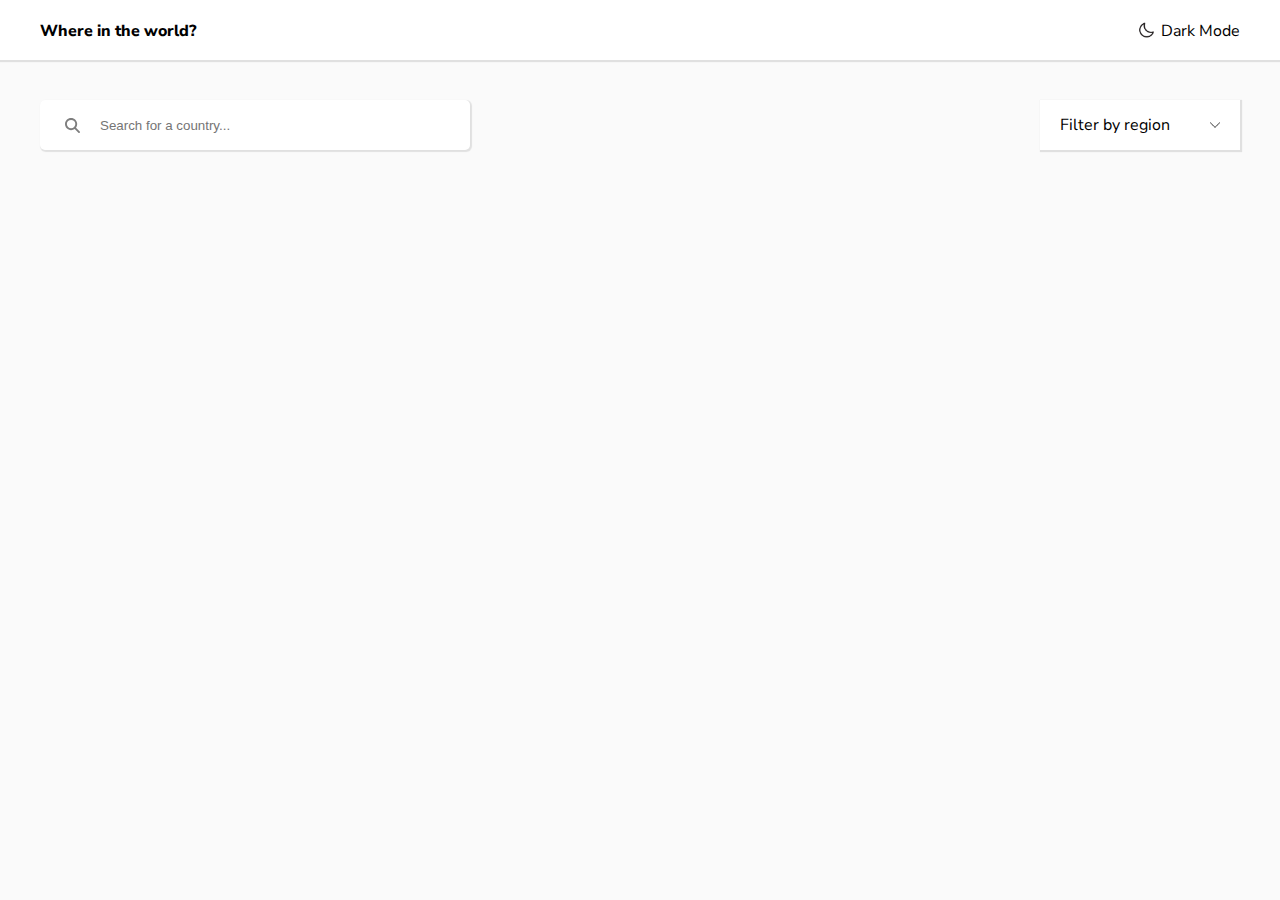
==== index.html @ 8c897123 "initial commit" ====
<!DOCTYPE html>
<html lang="en">
<head>
    <meta charset="UTF-8">
    <meta name="viewport" content="width=device-width, initial-scale=1.0">
    <title>Document</title>
    <link rel="stylesheet" href="./style.css">
    <script src="./script.js" defer></script>
    <link rel="preconnect" href="https://fonts.googleapis.com">
    <link rel="preconnect" href="https://fonts.gstatic.com" crossorigin>
    <link href="https://fonts.googleapis.com/css2?family=Nunito+Sans:ital,opsz,wght@0,6..12,200..1000;1,6..12,200..1000&display=swap" rel="stylesheet">
</head>
<body>
    <div class="mainHeader">
        <p>Where in the world?</p>
        <div id="right">
            <img src="./UI_Web_Moon_Night_Night_Mode_Dark-512.webp" alt="">
            <p><b>Dark Mode</b></p>
        </div>
    </div>
    <div class="inputFilter">
        <svg xmlns="http://www.w3.org/2000/svg" viewBox="0 0 512 512"><!--!Font Awesome Free 6.6.0 by @fontawesome - https://fontawesome.com License - https://fontawesome.com/license/free Copyright 2024 Fonticons, Inc.--><path d="M416 208c0 45.9-14.9 88.3-40 122.7L502.6 457.4c12.5 12.5 12.5 32.8 0 45.3s-32.8 12.5-45.3 0L330.7 376c-34.4 25.2-76.8 40-122.7 40C93.1 416 0 322.9 0 208S93.1 0 208 0S416 93.1 416 208zM208 352a144 144 0 1 0 0-288 144 144 0 1 0 0 288z"/></svg>
        <input type="text" placeholder="Search for a country...">
        <div id="filter">
            <p>Filter by region</p>
            <img src="./down-chevron_9144316-removebg-preview.png" alt="">
        </div>
    </div>
    <div class="cardsContainer">
        <!-- <div class="cards">
            <div id="flagDiv">
            <img id="countryFlag" src="" alt="" style="height: 100px; width: 190px;">
        </div>
        <div id="countryDetails">
            <h3 id="country">Germany</h3>
            <p id="population">Population: <span>81,770,900</span></p>
            <p id="region">Region: <span>Europe</span></p>
            <p id="capital">Capital: <span>Berlin</span></p>
        </div>
        </div> -->
    </div>
</body>
</html>
---- style.css ----
* {
    box-sizing: border-box;
    padding: 0px;
    margin: 0px;
}
body {
    background-color: hsl(0, 0%, 98%);
    font-family: "Nunito Sans", sans-serif;
}
.cardsContainer {
    display: flex;
    flex-wrap: wrap;
    padding: 10px;
}
.cards {
    /* margin: auto ; */
    width: 250px;
    height: 300px;
    margin: 30px;
    /* border: 1px solid red; */
    box-shadow: 1px 1px 1px 1px rgba(0.1, 0.1, 0.1, 0.1);
    /* padding: 5px; */
    background-color: hsl(0, 0%, 100%);
    cursor: pointer;
    border-radius: 5px;
}
#countryDetails {
    padding: 20px;
}
#countryDetails h3 {
    font-weight: 600;
    margin-bottom: 10px;
}
#countryDetails p {
    font-weight: 300;
}
.inputFilter {
    display: flex;
    justify-content: space-between;
    margin: 40px 40px 0px 40px;
    position: relative;

}
.inputFilter input{
    background-color: hsl(0, 0%, 100%);
    box-shadow: 1px 1px 1px 1px rgba(0.1, 0.1, 0.1, 0.1);
    width: 430px;
    height: 50px;
    border: 0px;
    border-radius: 5px;
    padding-left: 60px;
}
/* .inputFilter input::placeholder {
    padding-left: 60px;
} */
.inputFilter input textarea {
    padding-left: 60px;
}
.inputFilter svg {
    width: 15px;
    height: 15px;
    position: absolute;
    top: 18px;
    left: 25px;
    opacity: 0.5;
}
#filter {
    background-color: hsl(0, 0%, 100%);
    box-shadow: 1px 1px 1px 1px rgba(0.1, 0.1, 0.1, 0.1);
    width:200px;
    height: 50px;
    display: flex;
    align-items: center;
    padding: 20px;
    justify-content: space-between;

}
#filter img {
    width: 10px;
    height: 10px;
}
.mainHeader {
    display: flex;
    justify-content: space-between;
    padding: 20px 40px 20px 40px;
    height: 60px;
    background-color: hsl(0, 0%, 100%);
    box-shadow: 1px 1px 1px 1px rgba(0.1, 0.1, 0.1, 0.1);

}
.mainHeader p {
    font-weight: 800;
}
.mainHeader p:nth-child(2) {
    font-weight: 300;
}
#right {
    display: flex;
    /* border: 1px solid red; */
    /* width: 120px; */
}
#right img {
    margin-right: 5px;
}
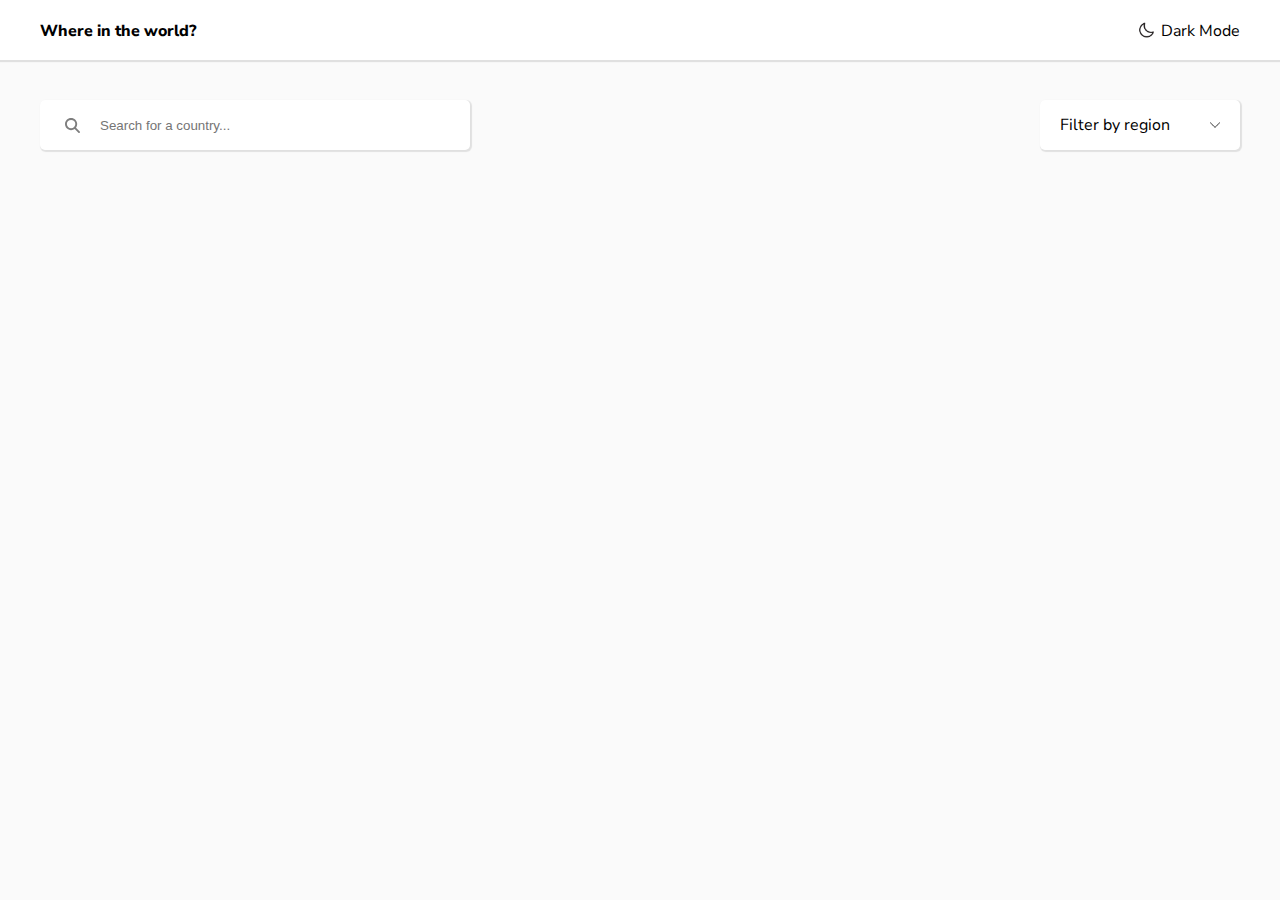
==== commit 26dc1ba3: "second update" ====
--- a/index.html
+++ b/index.html
@@ -20,11 +20,19 @@
     </div>
     <div class="inputFilter">
         <svg xmlns="http://www.w3.org/2000/svg" viewBox="0 0 512 512"><!--!Font Awesome Free 6.6.0 by @fontawesome - https://fontawesome.com License - https://fontawesome.com/license/free Copyright 2024 Fonticons, Inc.--><path d="M416 208c0 45.9-14.9 88.3-40 122.7L502.6 457.4c12.5 12.5 12.5 32.8 0 45.3s-32.8 12.5-45.3 0L330.7 376c-34.4 25.2-76.8 40-122.7 40C93.1 416 0 322.9 0 208S93.1 0 208 0S416 93.1 416 208zM208 352a144 144 0 1 0 0-288 144 144 0 1 0 0 288z"/></svg>
-        <input type="text" placeholder="Search for a country...">
+        <input type="text" placeholder="Search for a country..." one>
         <div id="filter">
             <p>Filter by region</p>
-            <img src="./down-chevron_9144316-removebg-preview.png" alt="">
+            <img src="./down-chevron_9144316-removebg-preview.png" alt="" onclick="dropdown()">
+            <!-- <div class="dropdown">
+                <p>Africa</p>
+                <p>America</p>
+                <p>Asia</p>
+                <p>Europe</p>
+                <p>Oceania</p>
+            </div> -->
         </div>
+        
     </div>
     <div class="cardsContainer">
         <!-- <div class="cards">
--- a/style.css
+++ b/style.css
@@ -69,15 +69,17 @@
     box-shadow: 1px 1px 1px 1px rgba(0.1, 0.1, 0.1, 0.1);
     width:200px;
     height: 50px;
+    border-radius: 5px;
     display: flex;
     align-items: center;
     padding: 20px;
     justify-content: space-between;
-
+    position: relative;
 }
 #filter img {
     width: 10px;
     height: 10px;
+    cursor: pointer;
 }
 .mainHeader {
     display: flex;
@@ -101,4 +103,20 @@
 }
 #right img {
     margin-right: 5px;
+}
+.dropdown {
+    position: absolute;
+    width: 200px;
+    height: 170px;
+    border-radius: 5px;
+    top: 60px;
+    left: 0px;
+    /* border: 1px solid red; */
+    background-color: hsl(0, 0%, 100%);
+    box-shadow: 1px 1px 1px 1px rgba(0.1, 0.1, 0.1, 0.1);
+}
+.dropdown p {
+    /* border: 1px solid red; */
+    margin: 10px 20px;
+    cursor: pointer;
 }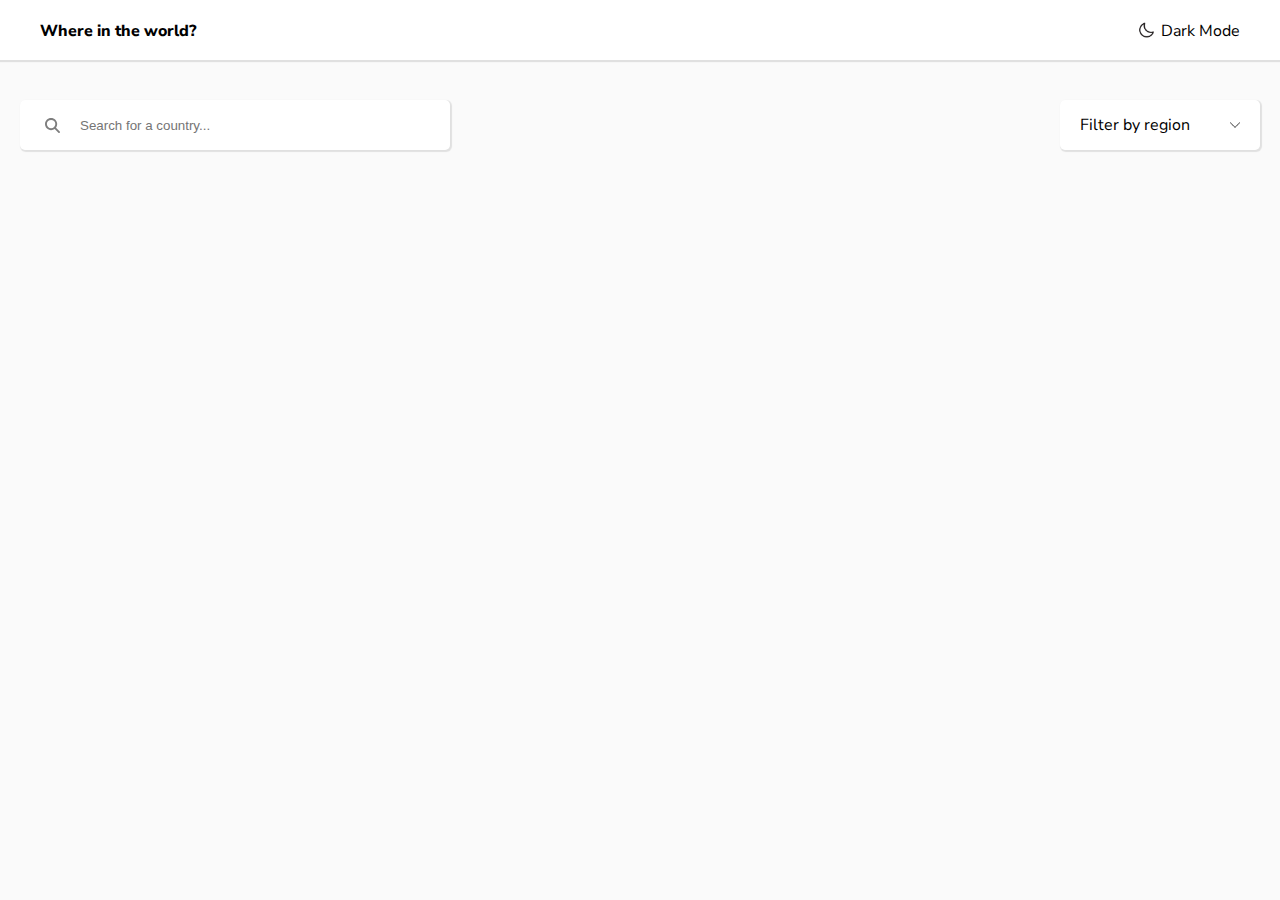
==== commit 473a2954: "cards responsiveness fixed" ====
--- a/index.html
+++ b/index.html
@@ -20,7 +20,7 @@
     </div>
     <div class="inputFilter">
         <svg xmlns="http://www.w3.org/2000/svg" viewBox="0 0 512 512"><!--!Font Awesome Free 6.6.0 by @fontawesome - https://fontawesome.com License - https://fontawesome.com/license/free Copyright 2024 Fonticons, Inc.--><path d="M416 208c0 45.9-14.9 88.3-40 122.7L502.6 457.4c12.5 12.5 12.5 32.8 0 45.3s-32.8 12.5-45.3 0L330.7 376c-34.4 25.2-76.8 40-122.7 40C93.1 416 0 322.9 0 208S93.1 0 208 0S416 93.1 416 208zM208 352a144 144 0 1 0 0-288 144 144 0 1 0 0 288z"/></svg>
-        <input type="text" placeholder="Search for a country..." one>
+        <input type="search" id="inputArea" placeholder="Search for a country..." one>
         <div id="filter">
             <p>Filter by region</p>
             <img src="./down-chevron_9144316-removebg-preview.png" alt="" onclick="dropdown()">
--- a/style.css
+++ b/style.css
@@ -15,7 +15,7 @@
 .cards {
     /* margin: auto ; */
     width: 250px;
-    height: 300px;
+    height: 320px;
     margin: 30px;
     /* border: 1px solid red; */
     box-shadow: 1px 1px 1px 1px rgba(0.1, 0.1, 0.1, 0.1);
@@ -24,6 +24,9 @@
     cursor: pointer;
     border-radius: 5px;
 }
+/* #flagDiv img {
+    border: 1px solid red;
+} */
 #countryDetails {
     padding: 20px;
 }
@@ -34,10 +37,16 @@
 #countryDetails p {
     font-weight: 300;
 }
+#countryFlag {
+    height: 120px; 
+    width: 250px; 
+    border-radius: 5px 5px 0px 0px
+}
 .inputFilter {
     display: flex;
+    flex-wrap: wrap;
     justify-content: space-between;
-    margin: 40px 40px 0px 40px;
+    margin: 40px 20px 0px 20px;
     position: relative;
 
 }
@@ -70,6 +79,7 @@
     width:200px;
     height: 50px;
     border-radius: 5px;
+    /* border: 1px solid red; */
     display: flex;
     align-items: center;
     padding: 20px;
@@ -83,6 +93,7 @@
 }
 .mainHeader {
     display: flex;
+    flex-wrap: wrap;
     justify-content: space-between;
     padding: 20px 40px 20px 40px;
     height: 60px;
@@ -103,6 +114,8 @@
 }
 #right img {
     margin-right: 5px;
+    width: 20px;
+    height: 20px;
 }
 .dropdown {
     position: absolute;
@@ -119,4 +132,25 @@
     /* border: 1px solid red; */
     margin: 10px 20px;
     cursor: pointer;
+}
+@media (max-width: 600px) {
+    .inputFilter {
+        display: block;
+
+    }
+    .inputFilter input {
+        width: 380px;
+        margin-bottom: 40px;
+        /* border: 1px solid red; */
+        /* margin: 40px 20px 0px 20px; */
+
+    }
+    .cards {
+        margin-right: auto;
+        margin-left: auto;
+        width: 300px;
+    }
+    #countryFlag {
+        width: 300px; 
+    }
 }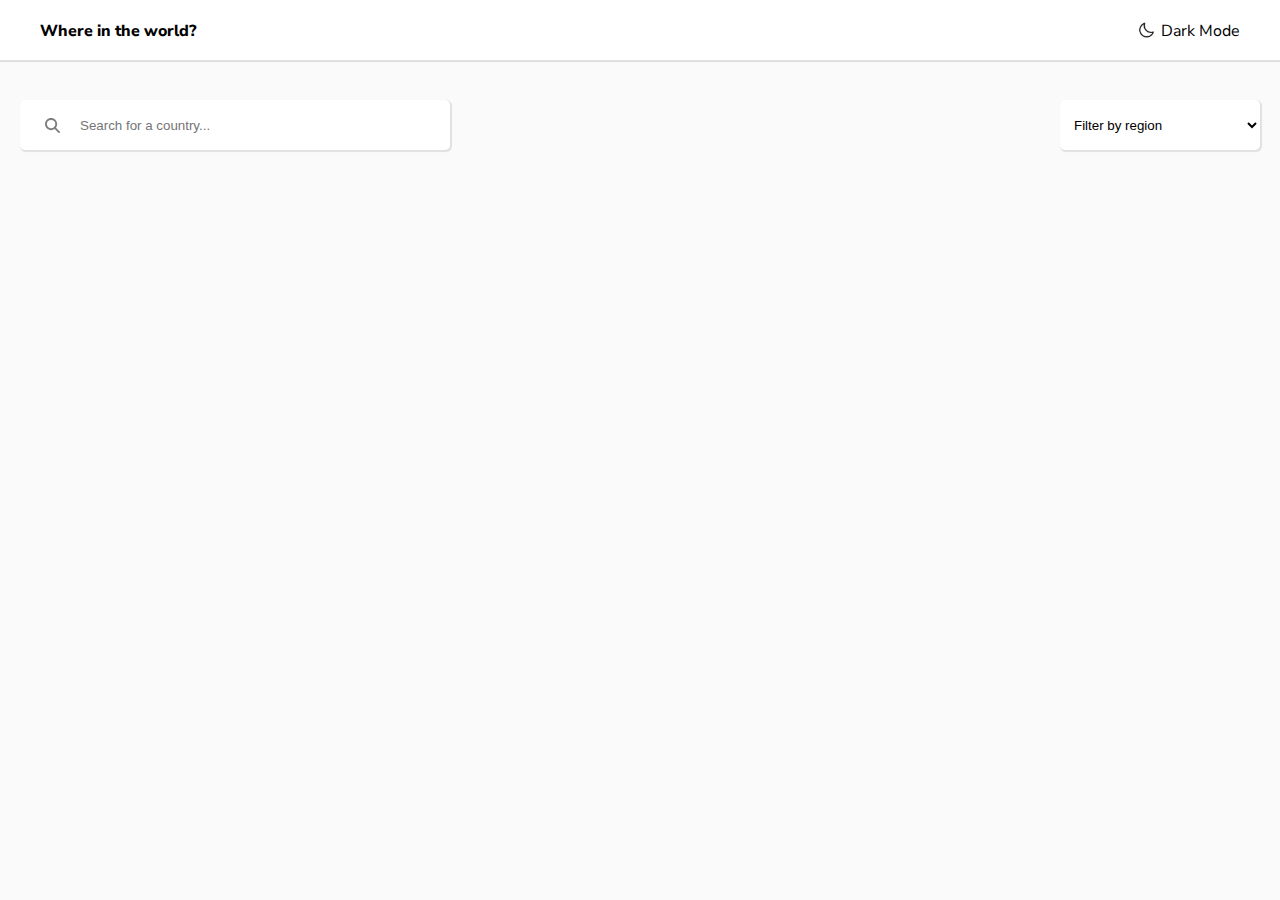
==== commit 8f75b265: "filter change to select" ====
--- a/index.html
+++ b/index.html
@@ -13,7 +13,7 @@
 <body>
     <div class="mainHeader">
         <p>Where in the world?</p>
-        <div id="right">
+        <div id="right" onclick="darkMode()">
             <img src="./UI_Web_Moon_Night_Night_Mode_Dark-512.webp" alt="">
             <p><b>Dark Mode</b></p>
         </div>
@@ -21,17 +21,25 @@
     <div class="inputFilter">
         <svg xmlns="http://www.w3.org/2000/svg" viewBox="0 0 512 512"><!--!Font Awesome Free 6.6.0 by @fontawesome - https://fontawesome.com License - https://fontawesome.com/license/free Copyright 2024 Fonticons, Inc.--><path d="M416 208c0 45.9-14.9 88.3-40 122.7L502.6 457.4c12.5 12.5 12.5 32.8 0 45.3s-32.8 12.5-45.3 0L330.7 376c-34.4 25.2-76.8 40-122.7 40C93.1 416 0 322.9 0 208S93.1 0 208 0S416 93.1 416 208zM208 352a144 144 0 1 0 0-288 144 144 0 1 0 0 288z"/></svg>
         <input type="search" id="inputArea" placeholder="Search for a country..." one>
-        <div id="filter">
+        <select name="selectRegion" id="filterByRegion" onchange="">
+            <option value="filterByRegion">Filter by region</option>
+            <option value="africa">Africa</option>
+            <option value="america">America</option>
+            <option value="asia">Asia</option>
+            <option value="europe">Europe</option>
+            <option value="oceania">Oceania</option>
+        </select>
+        <!-- <div id="filter">
             <p>Filter by region</p>
             <img src="./down-chevron_9144316-removebg-preview.png" alt="" onclick="dropdown()">
-            <!-- <div class="dropdown">
+            <div class="dropdown">
                 <p>Africa</p>
                 <p>America</p>
                 <p>Asia</p>
                 <p>Europe</p>
                 <p>Oceania</p>
-            </div> -->
-        </div>
+            </div>
+        </div> -->
         
     </div>
     <div class="cardsContainer">
--- a/style.css
+++ b/style.css
@@ -61,6 +61,11 @@
 }
 /* .inputFilter input::placeholder {
     padding-left: 60px;
+    color: white;
+} */
+/* .inputFilter input::-ms-value {
+    padding-left: 60px;
+    color: white;
 } */
 .inputFilter input textarea {
     padding-left: 60px;
@@ -73,19 +78,33 @@
     left: 25px;
     opacity: 0.5;
 }
-#filter {
+#filterByRegion {
+    background-color: hsl(0, 0%, 100%);
+    box-shadow: 1px 1px 1px 1px rgba(0.1, 0.1, 0.1, 0.1);
+    width:200px;
+    height: 50px;
+    border: 0px;
+    border-radius: 5px;
+    /* border: 1px solid red; */
+    display: flex;
+    align-items: center;
+    padding: 10px;
+    justify-content: space-between;
+    position: relative;
+}
+/* #filter {
     background-color: hsl(0, 0%, 100%);
     box-shadow: 1px 1px 1px 1px rgba(0.1, 0.1, 0.1, 0.1);
     width:200px;
     height: 50px;
     border-radius: 5px;
-    /* border: 1px solid red; */
+    border: 1px solid red;
     display: flex;
     align-items: center;
     padding: 20px;
     justify-content: space-between;
     position: relative;
-}
+} */
 #filter img {
     width: 10px;
     height: 10px;
@@ -96,6 +115,7 @@
     flex-wrap: wrap;
     justify-content: space-between;
     padding: 20px 40px 20px 40px;
+    width: 100%;
     height: 60px;
     background-color: hsl(0, 0%, 100%);
     box-shadow: 1px 1px 1px 1px rgba(0.1, 0.1, 0.1, 0.1);
@@ -109,6 +129,7 @@
 }
 #right {
     display: flex;
+    cursor: pointer;
     /* border: 1px solid red; */
     /* width: 120px; */
 }
@@ -124,6 +145,7 @@
     border-radius: 5px;
     top: 60px;
     left: 0px;
+    visibility: hidden;
     /* border: 1px solid red; */
     background-color: hsl(0, 0%, 100%);
     box-shadow: 1px 1px 1px 1px rgba(0.1, 0.1, 0.1, 0.1);
@@ -133,13 +155,16 @@
     margin: 10px 20px;
     cursor: pointer;
 }
+.dropdown p:hover {
+    background-color: aqua;
+}
 @media (max-width: 600px) {
     .inputFilter {
         display: block;
 
     }
     .inputFilter input {
-        width: 380px;
+        width: 340px;
         margin-bottom: 40px;
         /* border: 1px solid red; */
         /* margin: 40px 20px 0px 20px; */
@@ -151,6 +176,12 @@
         width: 300px;
     }
     #countryFlag {
-        width: 300px; 
+        width: 300px;
+        /* border: 1px solid red;  */
     }
-}+    .mainHeader {
+        padding: 20px 20px 20px 20px
+    }
+    
+}
+
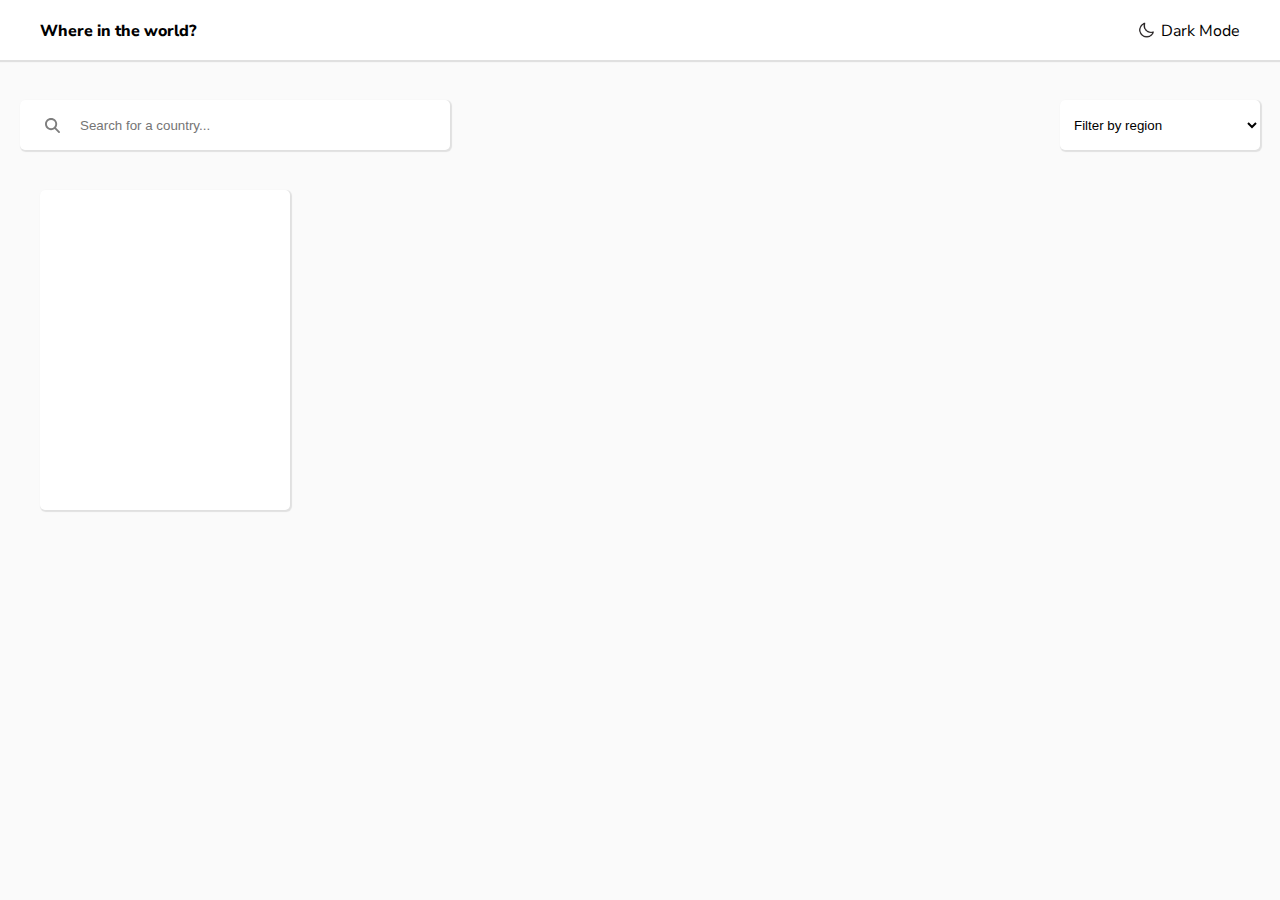
==== commit 187b2b29: "filter background changed in dark mode" ====
--- a/index.html
+++ b/index.html
@@ -43,8 +43,8 @@
         
     </div>
     <div class="cardsContainer">
-        <!-- <div class="cards">
-            <div id="flagDiv">
+        <div class="cards">
+            <!-- <div id="flagDiv">
             <img id="countryFlag" src="" alt="" style="height: 100px; width: 190px;">
         </div>
         <div id="countryDetails">
@@ -52,8 +52,8 @@
             <p id="population">Population: <span>81,770,900</span></p>
             <p id="region">Region: <span>Europe</span></p>
             <p id="capital">Capital: <span>Berlin</span></p>
+        </div> -->
         </div>
-        </div> -->
     </div>
 </body>
 </html>